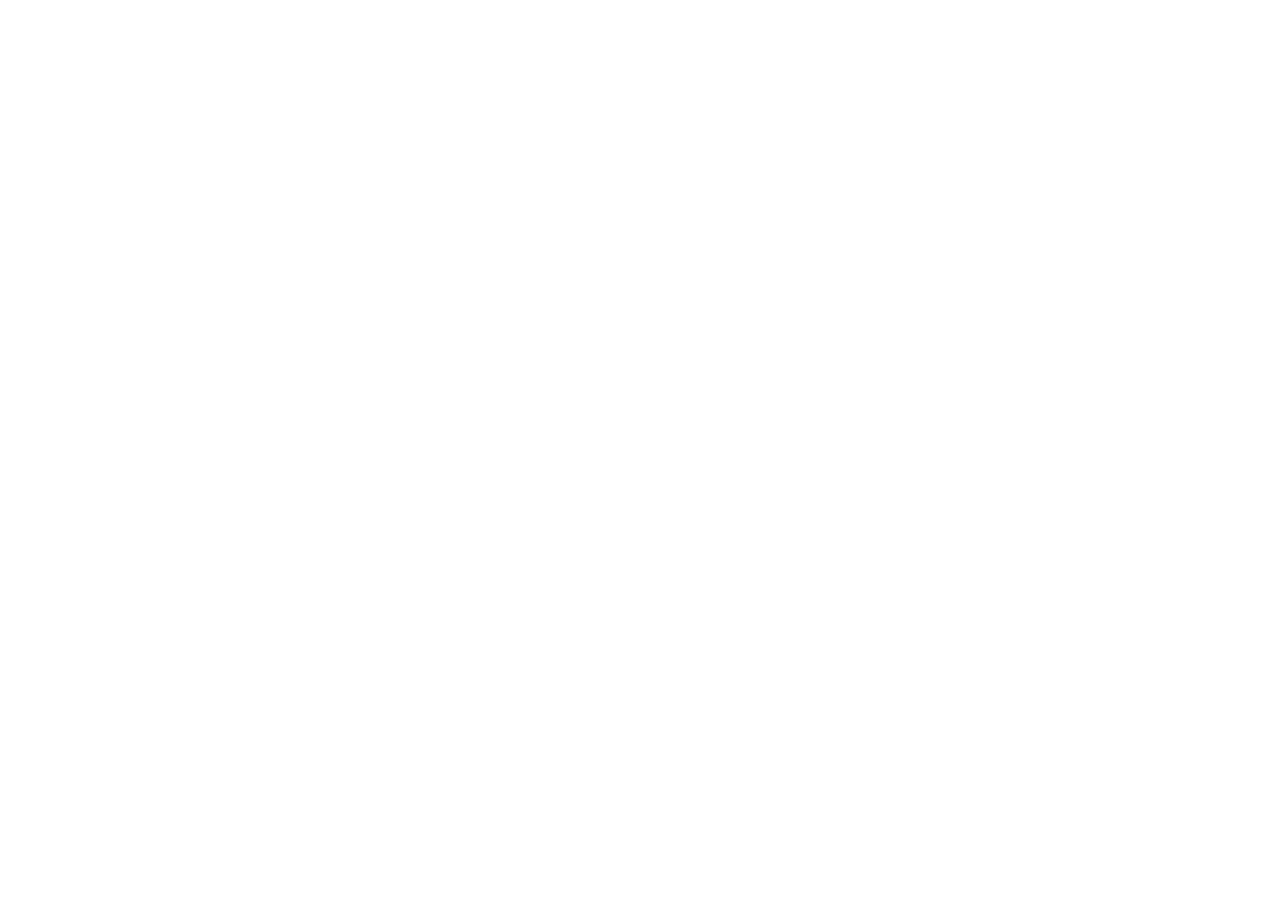
==== index.html @ b17d87c4 "Commit iniziale" ====
<!DOCTYPE html>
<html lang="en" dir="ltr">
  <head>
    <meta charset="utf-8">
    <link rel="stylesheet" href="css/style.css">
    <title>Layout 3 colonne</title>
  </head>
  <body>
    <header>

    </header>
    <main>

    </main>
    <footer>

    </footer>

  </body>
</html>
---- css/style.css ----
*{
  margin: 0;
  padding: 0;
  box-sizing: border-box;
}

body{
  /* width: 80% */ /* WARNING:  */
}
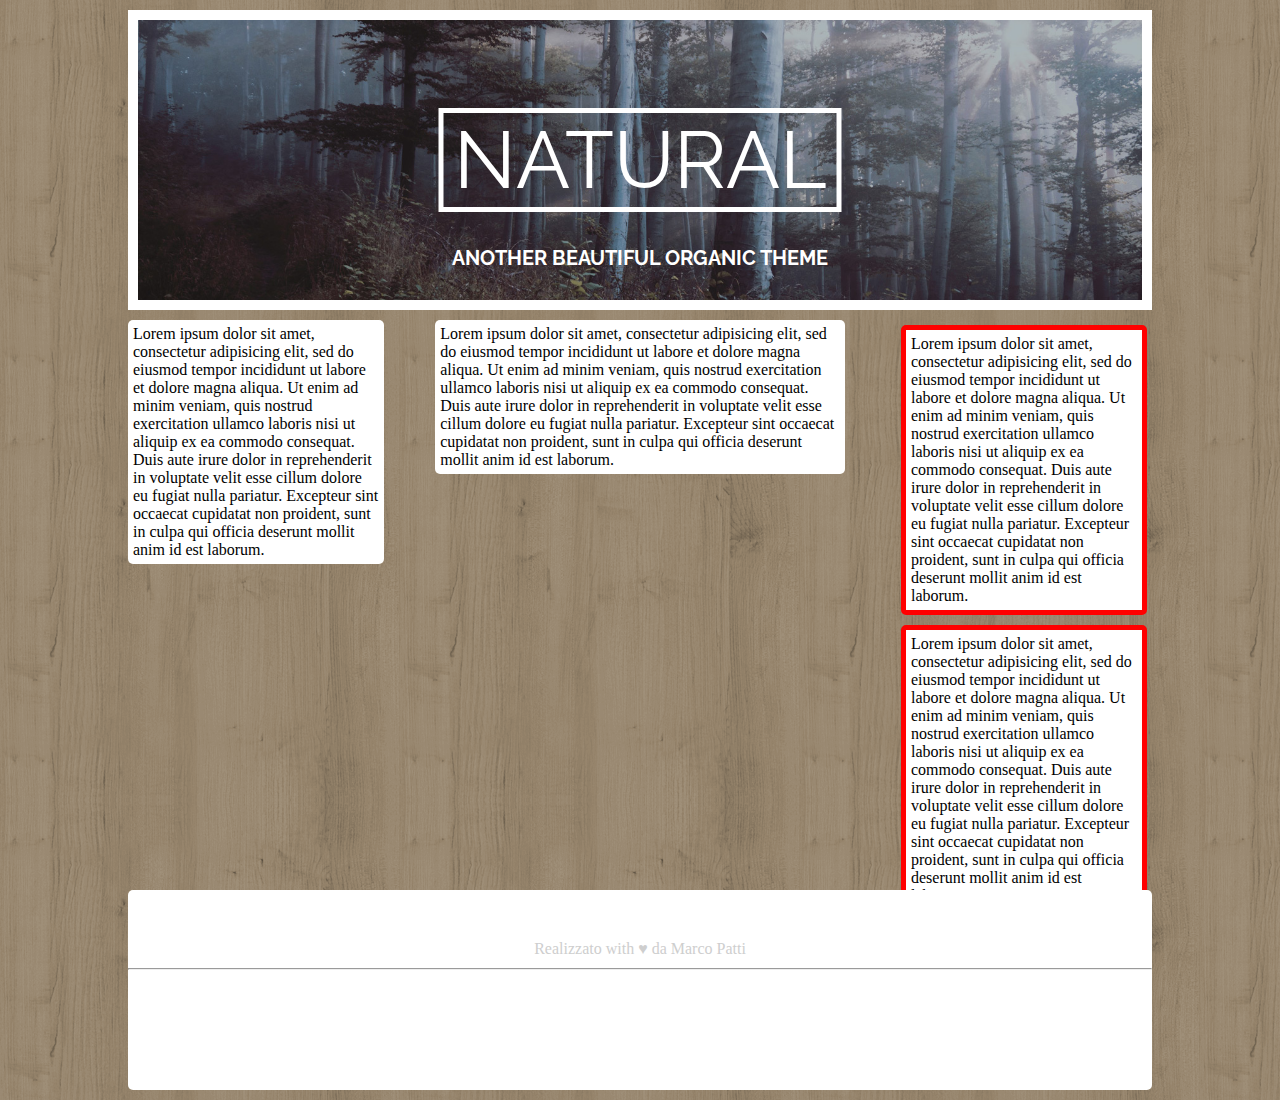
==== commit be1dbd22: "commit finale progetto base" ====
--- a/index.html
+++ b/index.html
@@ -2,19 +2,52 @@
 <html lang="en" dir="ltr">
   <head>
     <meta charset="utf-8">
+    <link href="https://fonts.googleapis.com/css?family=Raleway:400,700&display=swap" rel="stylesheet">
+    <link rel="stylesheet" href="https://cdnjs.cloudflare.com/ajax/libs/font-awesome/5.11.2/css/all.css" integrity="sha256-46qynGAkLSFpVbEBog43gvNhfrOj+BmwXdxFgVK/Kvc=" crossorigin="anonymous" />
     <link rel="stylesheet" href="css/style.css">
     <title>Layout 3 colonne</title>
   </head>
   <body>
-    <header>
+    <div class="conteiners">
+      <header>
+        <div class="header_title_img">
+          <div class="header_title">
+            <h1>natural</h1>
+            <i class="fas fa-mountain"></i>
+          </div>
+          <h3>another beautiful organic theme</h3>
+        </div>
+      </header>
+      <main>
+        <div class="float_left left_col">
+          Lorem ipsum dolor sit amet, consectetur adipisicing elit, sed do eiusmod tempor incididunt ut labore et dolore magna aliqua. Ut enim ad minim veniam, quis nostrud exercitation ullamco laboris nisi ut aliquip ex ea commodo consequat. Duis aute irure dolor in reprehenderit in voluptate velit esse cillum dolore eu fugiat nulla pariatur. Excepteur sint occaecat cupidatat non proident, sunt in culpa qui officia deserunt mollit anim id est laborum.
+        </div>
+        <div class="float_left center_col">
+          Lorem ipsum dolor sit amet, consectetur adipisicing elit, sed do eiusmod tempor incididunt ut labore et dolore magna aliqua. Ut enim ad minim veniam, quis nostrud exercitation ullamco laboris nisi ut aliquip ex ea commodo consequat. Duis aute irure dolor in reprehenderit in voluptate velit esse cillum dolore eu fugiat nulla pariatur. Excepteur sint occaecat cupidatat non proident, sunt in culpa qui officia deserunt mollit anim id est laborum.
+        </div>
+        <div class="float_left right_col">
 
-    </header>
-    <main>
+          <!-- <div class="float_left">
+            Lorem ipsum dolor sit amet, consectetur adipisicing elit, sed do eiusmod tempor incididunt ut labore et dolore magna aliqua. Ut enim ad minim veniam, quis nostrud exercitation ullamco laboris nisi ut aliquip ex ea commodo consequat. Duis aute irure dolor in reprehenderit in voluptate velit esse cillum dolore eu fugiat nulla pariatur. Excepteur sint occaecat cupidatat non proident, sunt in culpa qui officia deserunt mollit anim id est laborum.
+          </div> -->
+          <div class="module">
+            Lorem ipsum dolor sit amet, consectetur adipisicing elit, sed do eiusmod tempor incididunt ut labore et dolore magna aliqua. Ut enim ad minim veniam, quis nostrud exercitation ullamco laboris nisi ut aliquip ex ea commodo consequat. Duis aute irure dolor in reprehenderit in voluptate velit esse cillum dolore eu fugiat nulla pariatur. Excepteur sint occaecat cupidatat non proident, sunt in culpa qui officia deserunt mollit anim id est laborum.
+          </div>
+          <div class="module">
+            Lorem ipsum dolor sit amet, consectetur adipisicing elit, sed do eiusmod tempor incididunt ut labore et dolore magna aliqua. Ut enim ad minim veniam, quis nostrud exercitation ullamco laboris nisi ut aliquip ex ea commodo consequat. Duis aute irure dolor in reprehenderit in voluptate velit esse cillum dolore eu fugiat nulla pariatur. Excepteur sint occaecat cupidatat non proident, sunt in culpa qui officia deserunt mollit anim id est laborum.
+          </div>
 
-    </main>
-    <footer>
-
-    </footer>
-
+        </div>
+      </main>
+      <footer>
+        <p>Realizzato with &hearts; da Marco Patti </p>
+        <hr>
+        <div>
+          <i class="fab fa-facebook-square"></i>
+          <i class="fab fa-instagram"></i>
+          <i class="fab fa-github"></i>
+        </div>
+      </footer>
+    </div>
   </body>
 </html>
--- a/css/style.css
+++ b/css/style.css
@@ -5,5 +5,123 @@
 }
 
 body{
-  /* width: 80% */ /* WARNING:  */
+  background-image: url(../img/default-pattern.png);
 }
+
+.conteiners{
+  width: 80%;
+  margin: auto;
+  margin-top: 10px;
+  margin-bottom: 10px;
+}
+
+header{
+  width: 100%;
+  font-family: 'Raleway', sans-serif;
+  color: #fff;
+  text-transform: uppercase;
+  font-size: 40px;
+
+}
+.header_title_img{
+  position: relative;
+  height: 300px;
+  background-image: url(../img/default-header.jpg);
+  background-position: center;
+  background-size: cover;
+  border: 10px solid #fff;
+}
+.header_title{
+  position: absolute;
+  top: 50%;
+  left: 50%;
+  transform: translate(-50%, -50%);
+  border: 5px solid #fff;
+  padding: 0 10px;
+}
+.header_title h1{
+  font-weight: 400;
+}
+.header_title i{
+  position: absolute;
+  bottom: 100%;
+  left: 50%;
+  transform: translate(-50%, 0);
+}
+header h3{
+  position: absolute;
+  bottom: 30px;
+  left:50%;
+  transform: translate(-50%, 0);
+  font-weight: 700;
+  font-size: 20px;
+
+}
+
+main{
+  height:580px;
+  width: 100%;
+}
+
+.float_left{
+  float: left;
+  padding: 5px;
+  border-radius: 5px;
+}
+
+.float_left:after{
+  content: "";
+  display: table;
+  clear: both;
+}
+
+
+.left_col{
+  margin-top: 10px;
+  width: 25%;
+  background: #fff;
+}
+.center_col{
+  margin-top: 10px;
+  width: 40%;
+  margin: 10px 5%;
+  background: #fff;
+}
+.right_col{
+  width: 25%;
+}
+.module{
+  margin-top: 10px;
+  margin-bottom: 10px;
+  border: 5px solid red;
+  background: #fff;
+  padding: 5px;
+  border-radius: 5px;
+}
+
+footer{
+  position: relative;
+  height:200px;
+  width: 100%;
+  background-color: #fff;
+  border-radius: 5px;
+  text-align: center;
+  color: #CECECE;
+}
+footer p{
+  display: inline-block;
+  margin: 10px 0;
+}
+footer div{
+  width: 100%;
+  position: absolute;
+  bottom: 50px;
+  left: 50%;
+  transform: translateX(-50%);
+  font-size: 40px;
+  display: inline-block;
+}
+footer div i{
+  margin-left: 100px;
+  margin-right: 100px;
+}
